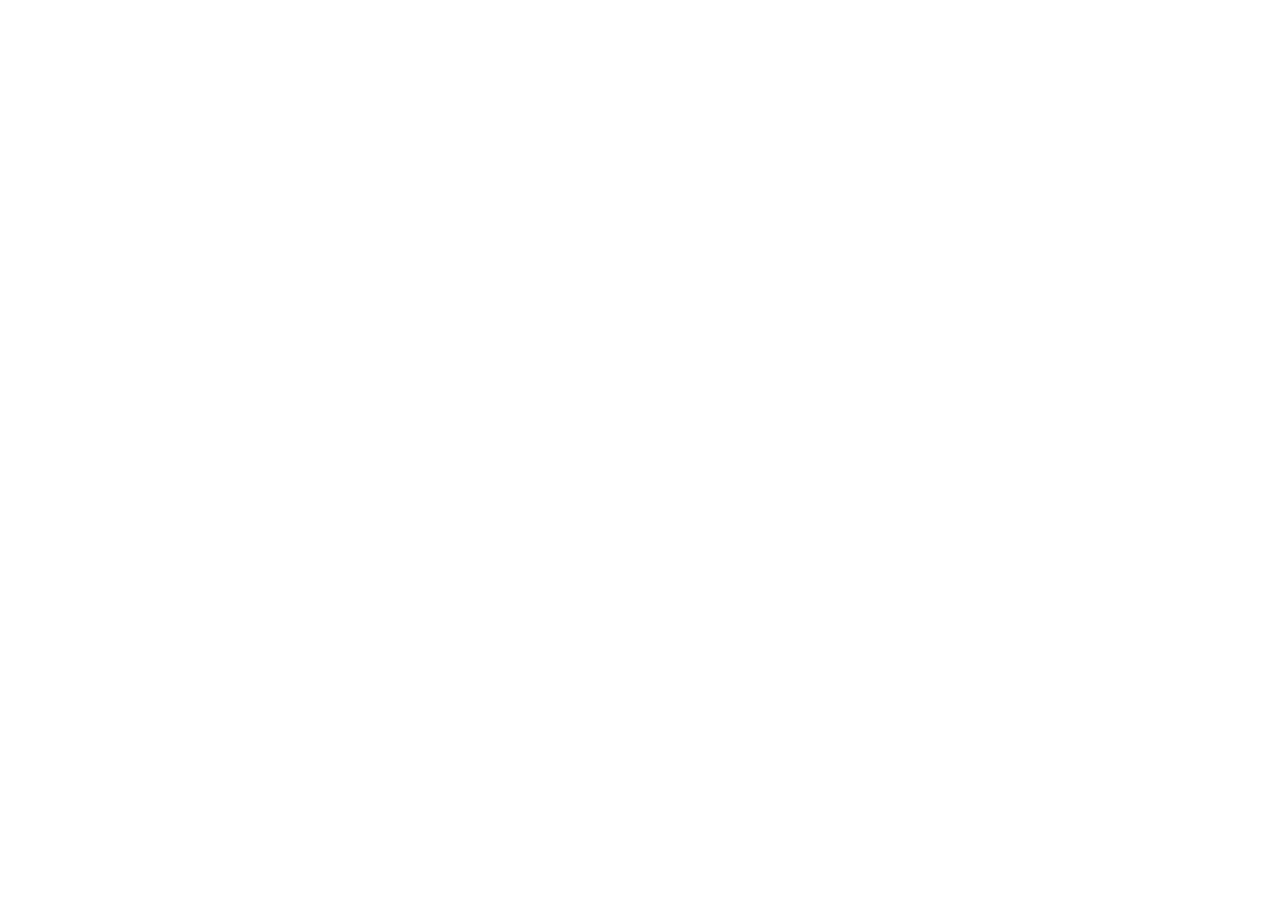
==== index.html @ 8669ac1d "Initial import from Bolt" ====
<!doctype html>
<html lang="en">
  <head>
    <meta charset="UTF-8" />
    <link rel="icon" type="image/svg+xml" href="/vite.svg" />
    <meta name="viewport" content="width=device-width, initial-scale=1.0" />
    <title>Datacraftr.ai — AI-Powered Software & Data Solutions</title>
    <meta name="description" content="Datacraftr.ai builds intelligent software, automates operations, and turns data into growth. Custom websites, e-commerce, AI automation, data analytics, and proprietary Preemption Algo Software." />
    <meta name="keywords" content="AI software, data analytics, web development, e-commerce, AI automation, Amazon chargeback, algorithmic trading, Preemption Algo, Datacraftr.ai" />
    <meta name="author" content="Datacraftr.ai" />
    <meta property="og:type" content="website" />
    <meta property="og:title" content="Datacraftr.ai — AI-Powered Software & Data Solutions" />
    <meta property="og:description" content="We build intelligent software, automate operations, and turn data into growth for ambitious businesses." />
    <meta property="og:site_name" content="Datacraftr.ai" />
    <meta name="twitter:card" content="summary_large_image" />
    <meta name="twitter:title" content="Datacraftr.ai — AI-Powered Software & Data Solutions" />
    <meta name="twitter:description" content="We build intelligent software, automate operations, and turn data into growth for ambitious businesses." />
    <script type="application/ld+json">
    {
      "@context": "https://schema.org",
      "@type": "Organization",
      "name": "Datacraftr.ai",
      "description": "AI-Powered Software & Data Solutions company offering website development, e-commerce, AI automation, data analytics, SEO, Amazon marketplace, web scraping, cloud integrations, and Preemption Algo Software.",
      "url": "https://datacraftr.ai",
      "logo": "https://datacraftr.ai/logo.png",
      "sameAs": ["https://wa.me/15551234567"],
      "contactPoint": {
        "@type": "ContactPoint",
        "email": "hello@datacraftr.ai",
        "telephone": "+1-555-123-4567",
        "contactType": "customer service"
      }
    }
    </script>
    <script type="application/ld+json">
    {
      "@context": "https://schema.org",
      "@type": "SoftwareApplication",
      "name": "Preemption Algo Software",
      "applicationCategory": "FinanceApplication",
      "operatingSystem": "Web",
      "description": "Real-time algorithmic trading and analytics platform with predictive modeling, backtesting, and automated execution.",
      "offers": {
        "@type": "Offer",
        "price": "499",
        "priceCurrency": "USD"
      }
    }
    </script>
  </head>
  <body>
    <div id="root"></div>
    <script type="module" src="/src/main.tsx"></script>
  </body>
</html>
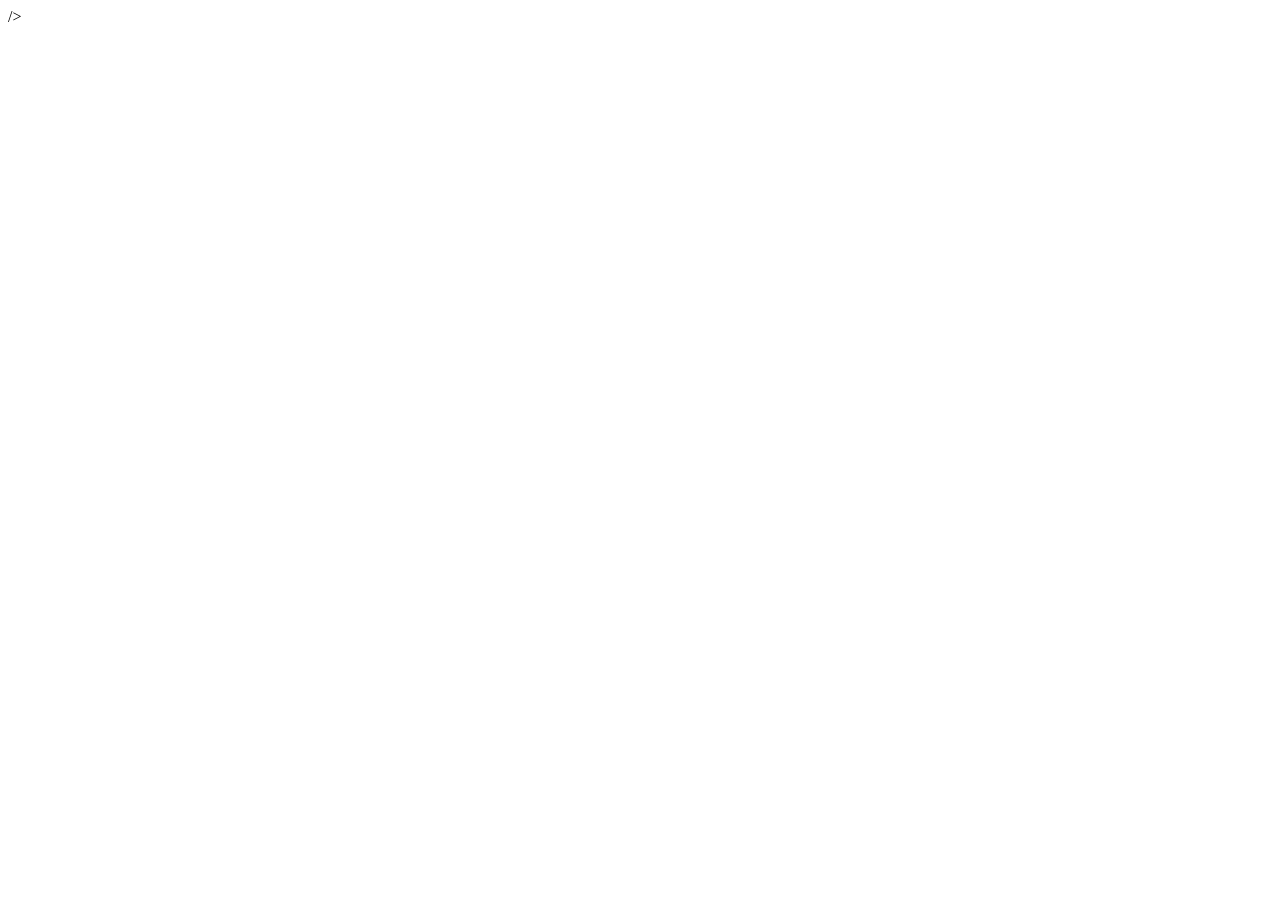
==== commit a86dc480: "Fix favicon size" ====
--- a/index.html
+++ b/index.html
@@ -2,54 +2,186 @@
 <html lang="en">
   <head>
     <meta charset="UTF-8" />
-    <link rel="icon" type="image/svg+xml" href="/vite.svg" />
-    <meta name="viewport" content="width=device-width, initial-scale=1.0" />
-    <title>Datacraftr.ai — AI-Powered Software & Data Solutions</title>
-    <meta name="description" content="Datacraftr.ai builds intelligent software, automates operations, and turns data into growth. Custom websites, e-commerce, AI automation, data analytics, and proprietary Preemption Algo Software." />
-    <meta name="keywords" content="AI software, data analytics, web development, e-commerce, AI automation, Amazon chargeback, algorithmic trading, Preemption Algo, Datacraftr.ai" />
-    <meta name="author" content="Datacraftr.ai" />
-    <meta property="og:type" content="website" />
-    <meta property="og:title" content="Datacraftr.ai — AI-Powered Software & Data Solutions" />
-    <meta property="og:description" content="We build intelligent software, automate operations, and turn data into growth for ambitious businesses." />
-    <meta property="og:site_name" content="Datacraftr.ai" />
-    <meta name="twitter:card" content="summary_large_image" />
-    <meta name="twitter:title" content="Datacraftr.ai — AI-Powered Software & Data Solutions" />
-    <meta name="twitter:description" content="We build intelligent software, automate operations, and turn data into growth for ambitious businesses." />
+
+    <!-- ========================================
+         FAVICONS & APP ICONS
+    ========================================= -->
+
+    <link rel="icon" href="/favicon.ico" sizes="any" />
+
+    <link
+      rel="icon"
+      type="image/png"
+      sizes="64x64"
+      href="/favicon-64x64.png"
+    />
+
+    <link
+      rel="icon"
+      type="image/png"
+      sizes="48x48"
+      href="/favicon-48x48.png"
+    />
+
+    <link
+      rel="icon"
+      type="image/png"
+      sizes="32x32"
+      href="/favicon-32x32.png"
+    />
+
+    />
+
+    <!-- Apple / iPhone -->
+    <link
+      rel="apple-touch-icon"
+      sizes="180x180"
+      href="/apple-touch-icon.png"
+    />
+
+    <!-- PWA / Android -->
+    <link
+      rel="manifest"
+      href="/site.webmanifest"
+    />
+
+    <!-- ========================================
+         THEME & VIEWPORT
+    ========================================= -->
+
+    <meta
+      name="theme-color"
+      content="#16a34a"
+    />
+
+    <meta
+      name="viewport"
+      content="width=device-width, initial-scale=1.0"
+    />
+
+    <!-- ========================================
+         SEO
+    ========================================= -->
+
+    <title>
+      Datacraftr.ai | AI Software Development, Automation & Data Analytics
+    </title>
+
+    <meta
+      name="description"
+      content="Datacraftr.ai delivers AI-powered software development, business automation, custom websites, eCommerce solutions, data analytics, dashboards, Amazon marketplace services, SEO, and intelligent business solutions."
+    />
+
+    <meta
+      name="keywords"
+      content="AI Software Development, Website Development, Business Automation, Dashboard Development, Data Analytics, Amazon Marketplace, AI Chatbot, Custom Software, Ecommerce Website, SEO, Datacraftr.ai"
+    />
+
+    <meta
+      name="author"
+      content="Datacraftr.ai"
+    />
+
+    <!-- ========================================
+         OPEN GRAPH
+    ========================================= -->
+
+    <meta
+      property="og:type"
+      content="website"
+    />
+
+    <meta
+      property="og:title"
+      content="Datacraftr.ai | AI Software Development & Automation"
+    />
+
+    <meta
+      property="og:description"
+      content="We build intelligent software, automate business operations, develop AI-powered websites, dashboards, and scalable digital solutions."
+    />
+
+    <meta
+      property="og:url"
+      content="https://datacraftr.ai"
+    />
+
+    <meta
+      property="og:site_name"
+      content="Datacraftr.ai"
+    />
+
+    <meta
+      property="og:image"
+      content="https://datacraftr.ai/android-chrome-512x512.png"
+    />
+
+    <!-- ========================================
+         TWITTER / X
+    ========================================= -->
+
+    <meta
+      name="twitter:card"
+      content="summary_large_image"
+    />
+
+    <meta
+      name="twitter:title"
+      content="Datacraftr.ai | AI Software Development & Automation"
+    />
+
+    <meta
+      name="twitter:description"
+      content="AI-powered websites, business automation, dashboards, analytics, eCommerce solutions and custom software."
+    />
+
+    <meta
+      name="twitter:image"
+      content="https://datacraftr.ai/android-chrome-512x512.png"
+    />
+
+    <!-- ========================================
+         ORGANIZATION SCHEMA
+    ========================================= -->
+
     <script type="application/ld+json">
-    {
-      "@context": "https://schema.org",
-      "@type": "Organization",
-      "name": "Datacraftr.ai",
-      "description": "AI-Powered Software & Data Solutions company offering website development, e-commerce, AI automation, data analytics, SEO, Amazon marketplace, web scraping, cloud integrations, and Preemption Algo Software.",
-      "url": "https://datacraftr.ai",
-      "logo": "https://datacraftr.ai/logo.png",
-      "sameAs": ["https://wa.me/15551234567"],
-      "contactPoint": {
-        "@type": "ContactPoint",
+      {
+        "@context": "https://schema.org",
+        "@type": "Organization",
+        "name": "Datacraftr.ai",
+        "url": "https://datacraftr.ai",
+        "logo": "https://datacraftr.ai/android-chrome-512x512.png",
+        "description": "AI Software Development, Business Automation, Data Analytics and Custom Digital Solutions.",
         "email": "hello@datacraftr.ai",
-        "telephone": "+1-555-123-4567",
-        "contactType": "customer service"
+        "telephone": "+91-8386074548"
       }
-    }
     </script>
+
+    <!-- ========================================
+         SOFTWARE SCHEMA
+    ========================================= -->
+
     <script type="application/ld+json">
-    {
-      "@context": "https://schema.org",
-      "@type": "SoftwareApplication",
-      "name": "Preemption Algo Software",
-      "applicationCategory": "FinanceApplication",
-      "operatingSystem": "Web",
-      "description": "Real-time algorithmic trading and analytics platform with predictive modeling, backtesting, and automated execution.",
-      "offers": {
-        "@type": "Offer",
-        "price": "499",
-        "priceCurrency": "USD"
+      {
+        "@context": "https://schema.org",
+        "@type": "SoftwareApplication",
+        "name": "Preemption Algo Software",
+        "applicationCategory": "BusinessApplication",
+        "operatingSystem": "Web",
+        "creator": {
+          "@type": "Organization",
+          "name": "Datacraftr.ai"
+        }
       }
-    }
     </script>
   </head>
+
   <body>
     <div id="root"></div>
-    <script type="module" src="/src/main.tsx"></script>
+
+    <script
+      type="module"
+      src="/src/main.tsx"
+    ></script>
   </body>
-</html>
+</html>
